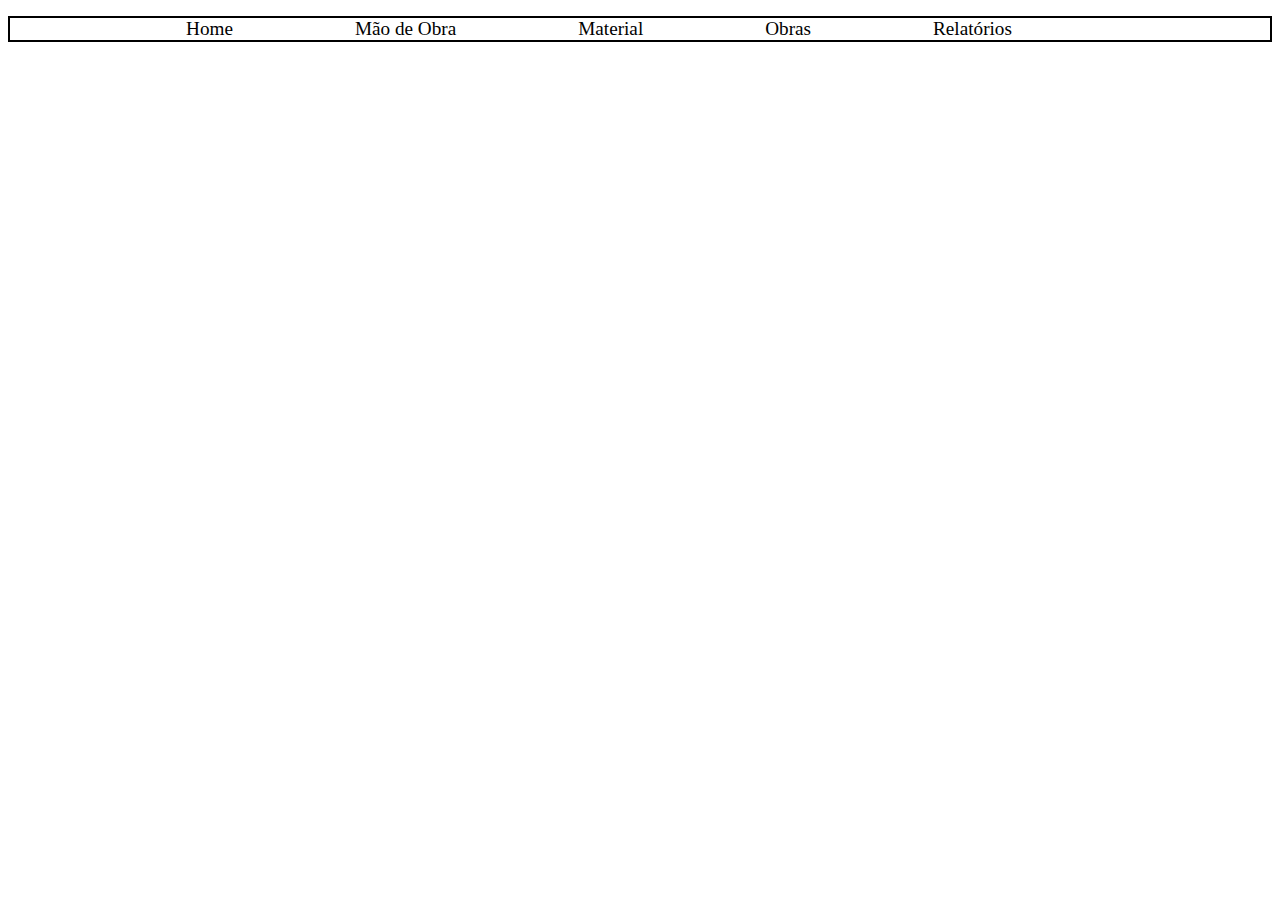
==== html/material.html @ 462a512c "navbar innitial release | updating MDO 'quinzena' setter" ====
<!DOCTYPE html>
<html lang="en">
<head>
    <meta charset="UTF-8">
    <meta name="viewport" content="width=device-width, initial-scale=1.0">
    <title>Document</title>
    <script src="./../components/navbar.component/navbar.component.js"></script>
</head>
<body>
    <nav-bar></nav-bar>
    
    
</body>
</html>
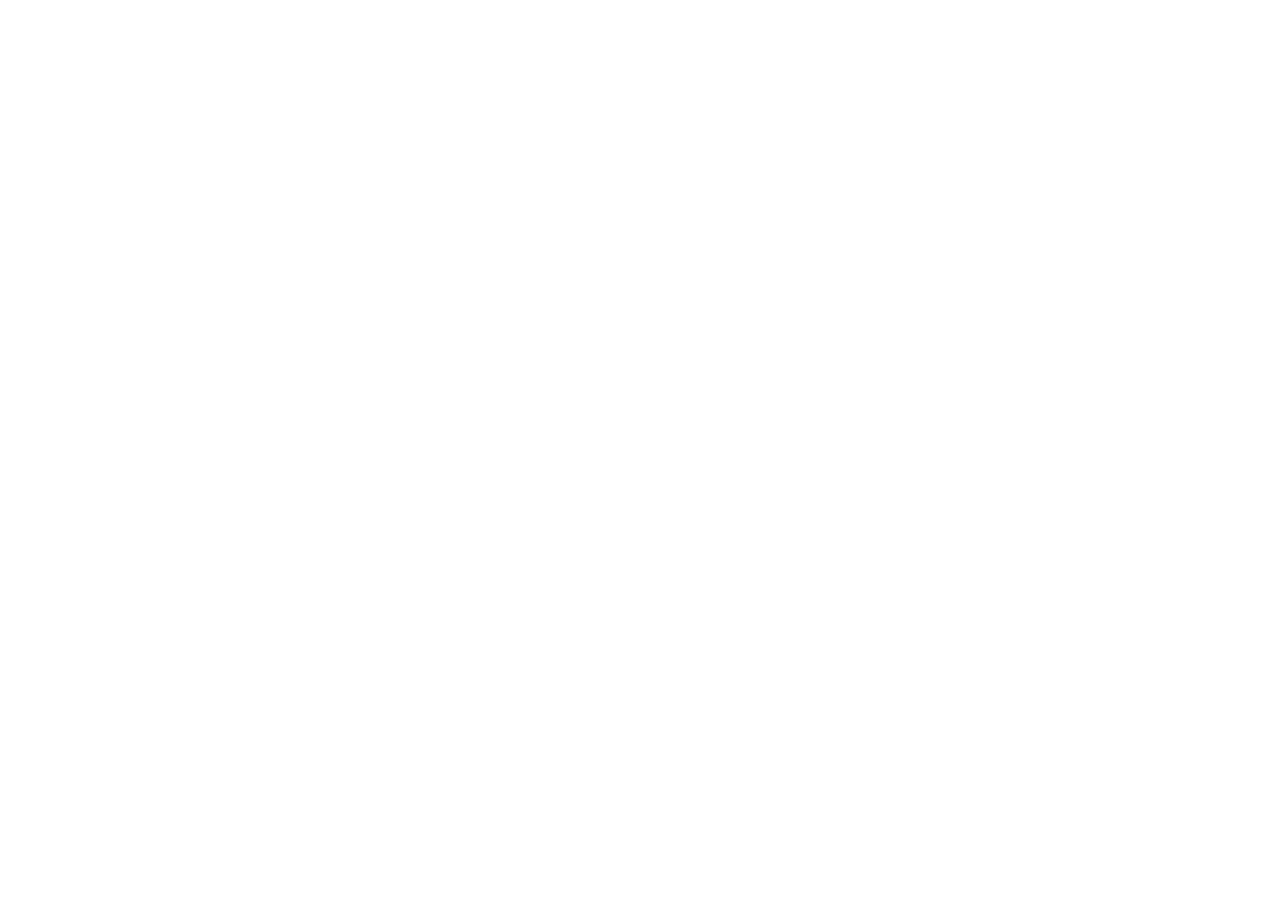
==== commit 396b86a2: "updating filepaths" ====
--- a/html/material.html
+++ b/html/material.html
@@ -4,7 +4,7 @@
     <meta charset="UTF-8">
     <meta name="viewport" content="width=device-width, initial-scale=1.0">
     <title>Document</title>
-    <script src="./../components/navbar.component/navbar.component.js"></script>
+    <script src="/orgobra/components/navbar.component/navbar.component.js"></script>
 </head>
 <body>
     <nav-bar></nav-bar>
